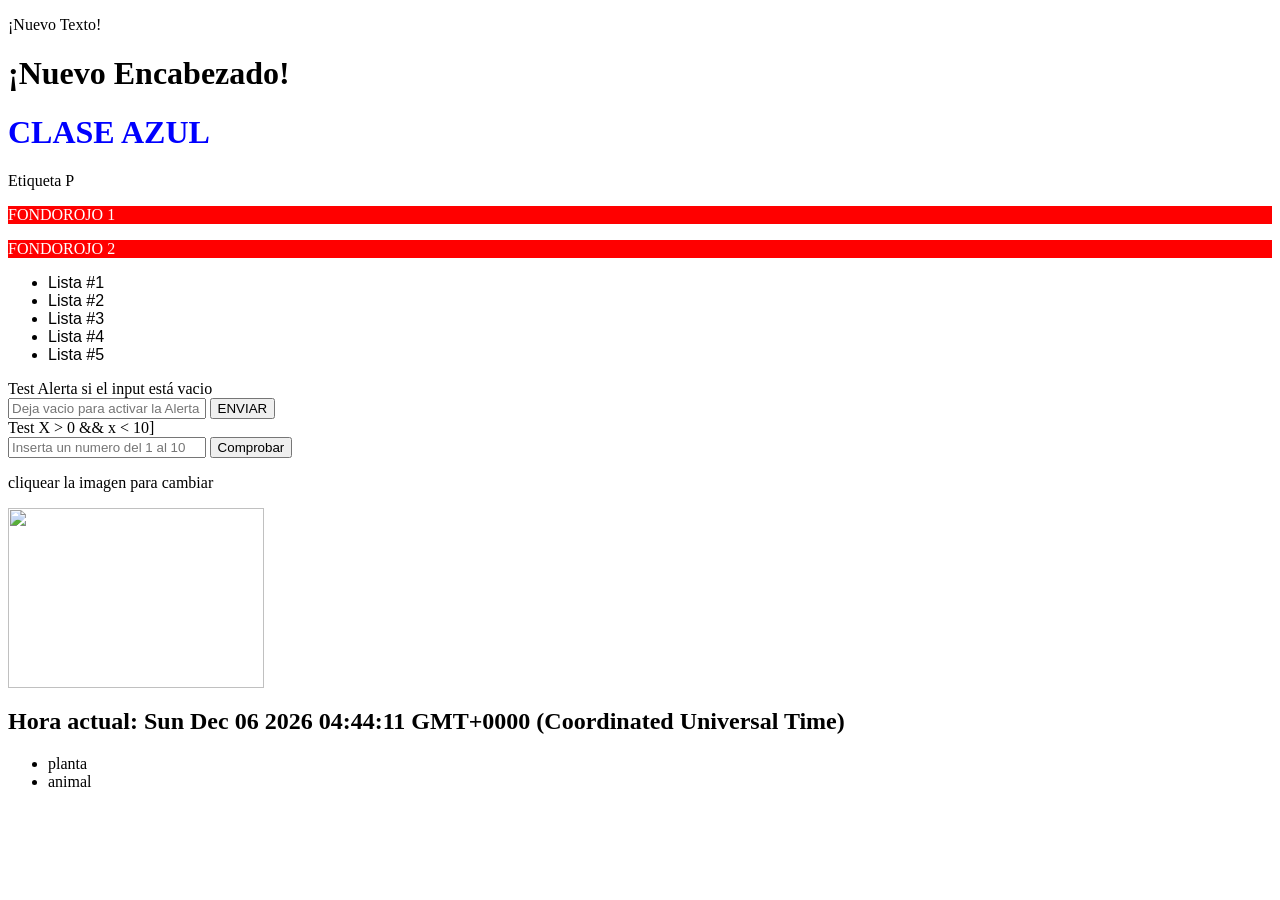
==== index.html @ 06f7aee9 "subiendo archivos de segundo parcial" ====
<!DOCTYPE html>
<html lang="en">
<head>
    <meta charset="UTF-8">
    <meta http-equiv="X-UA-Compatible" content="IE=edge">
    <meta name="viewport" content="width=device-width, initial-scale=1.0">
    <title>Practica DOM</title>
</head>


<style>
    .azul{
        color:  blue;
    }
    .fondorojo{
        background-color: red;
        color: white;
    }
    .list{
        font-family: Impact, Haettenschweiler, 'Arial Narrow Bold', sans-serif;
    }
    #testtext,#testtext2{
        width: 15%;
    }
    #imgcontainer{
        height: 20vh;
        width: 20vw;
    }
    img{
        height: 100%;
        width: 100%;
        object-fit: contain;
    }
    .textoArcoiris{
        .rainbow-text {
        background-image: linear-gradient(to left, violet, indigo, blue, green, yellow, orange, red);
        color: transparent;
        -webkit-background-clip: text;
        background-clip: text;
        }
    }
</style>




<body>
    <p id="demo">¡Hola Mundo!</p>
    <h1 id="titulo">Viejo Encabezado</h1>
    <main>
        <h1 class="azul">CLASE AZUL</h1>
        <p> Etiqueta P</p>
    </main>
    <p class="fondorojo">FONDOROJO 1</p>
    <p class="fondorojo">FONDOROJO 2</p>
    <ul class="list">
        <li>Lista #1</li>
        <li>Lista #2</li>
        <li>Lista #3</li>
        <li>Lista #4</li>
        <li>Lista #5</li>
    </ul>
    <form action="#" method="get" id="form1">
        <label for="testtext">Test Alerta si el input está vacio</label><br>
        <input type="text" name="testtext" id="testtext" placeholder="Deja vacio para activar la Alerta">
        <input type="submit" value="ENVIAR" id="btnSubmit">
    </form> 
    <form action="#" method="get" id="form2">
        <label for="testtext2">Test X &gt; 0 && x &lt; 10]</label> <br>
        <input type="text" name="testtext2" id="testtext2" placeholder="Inserta un numero del 1 al 10">
        <input type="submit" value="Comprobar" id="btnSubmit2">
    </form>
    
    <p class="textoArcoiris">cliquear la imagen para cambiar</p>
    <div id="imgcontainer" onclick="ChangePicture()">
        <img id="misimagenes" src="https://i.pinimg.com/564x/33/c6/9a/33c69ae40dd2819f901bc79cfc365408.jpg" alt="">
    </div>

    <h2 id="timelabel">HORA ACTUAL:</h2>
</body>




<script>
    document.getElementById("demo").innerHTML="¡Nuevo Texto!";
    document.getElementById("titulo").innerHTML="¡Nuevo Encabezado!";
    

    const x = document.getElementsByTagName("main");
    console.log(x);
    const y = document.getElementsByTagName("p");
    console.log(y);
   

    const X = document.getElementsByClassName("intro");
    console.log(x);

    
    const a = document.querySelectorAll("p.fondorojo");


    const b = document.querySelectorAll("ul > li");
    console.log(b);


    const c = document.querySelector("h1");
    console.log(c);
   

    const d = document.querySelector(".list");
    console.log(d);

  

        console.log("INICIO FOREACH");
    const listaDeElementos = document.querySelectorAll("ul > li");
        listaDeElementos.forEach((item) => {
            console.log(item);
            
        });
        console.log("FINAL FOREACH");


        //Agregar nuevos elementos HTML.
        let lista = document.createElement("ul");
        document.body.appendChild(lista);

        let elemento1 = document.createElement("li");
        elemento1.textContent="planta";
        lista.appendChild(elemento1);
        
        let elemento2 = document.createElement("li");
        elemento2.textContent="animal";
        lista.appendChild(elemento2);


    


        let botonSubmit = document.getElementById('btnSubmit');
        botonSubmit.addEventListener("click", () =>{
            let x = document.forms["form1"]["testtext"].value;
            if(x === ""){
                alert("Se debe completar el nombre");
                return false;
            }
        });

      
        
        let botonSubmit2 = document.getElementById('btnSubmit2');
        botonSubmit2.addEventListener("click", () =>{
            let x = document.forms["form2"]["testtext2"].value
            if (isNaN(x) || x < 1 || x > 10){
                alert("Entrada no valida");
                return false;
            }else{
                alert("Correcto");
                return false
            }
            return false;
        })
        
        function ChangePicture(x){
            document.getElementById('misimagenes').src = linksfotos[Math.floor(Math.random()*linksfotos.length)];
            console.log(document.getElementById('misimagenes').src);
        }
       
        document.getElementById("timelabel").innerHTML = "Hora actual: " + Date();

        const linksfotos = [
            "https://i.pinimg.com/564x/0b/a7/ee/0ba7eeebcef8474ac8dbc08c6b8f8826.jpg",
            "https://i.pinimg.com/564x/b6/6e/cf/b66ecf60caad49b347f17aa195dd56a4.jpg",
            "https://i.pinimg.com/564x/40/97/51/40975117349aef16c5d062c05714a4f1.jpg"





        ]

</script>
</html>
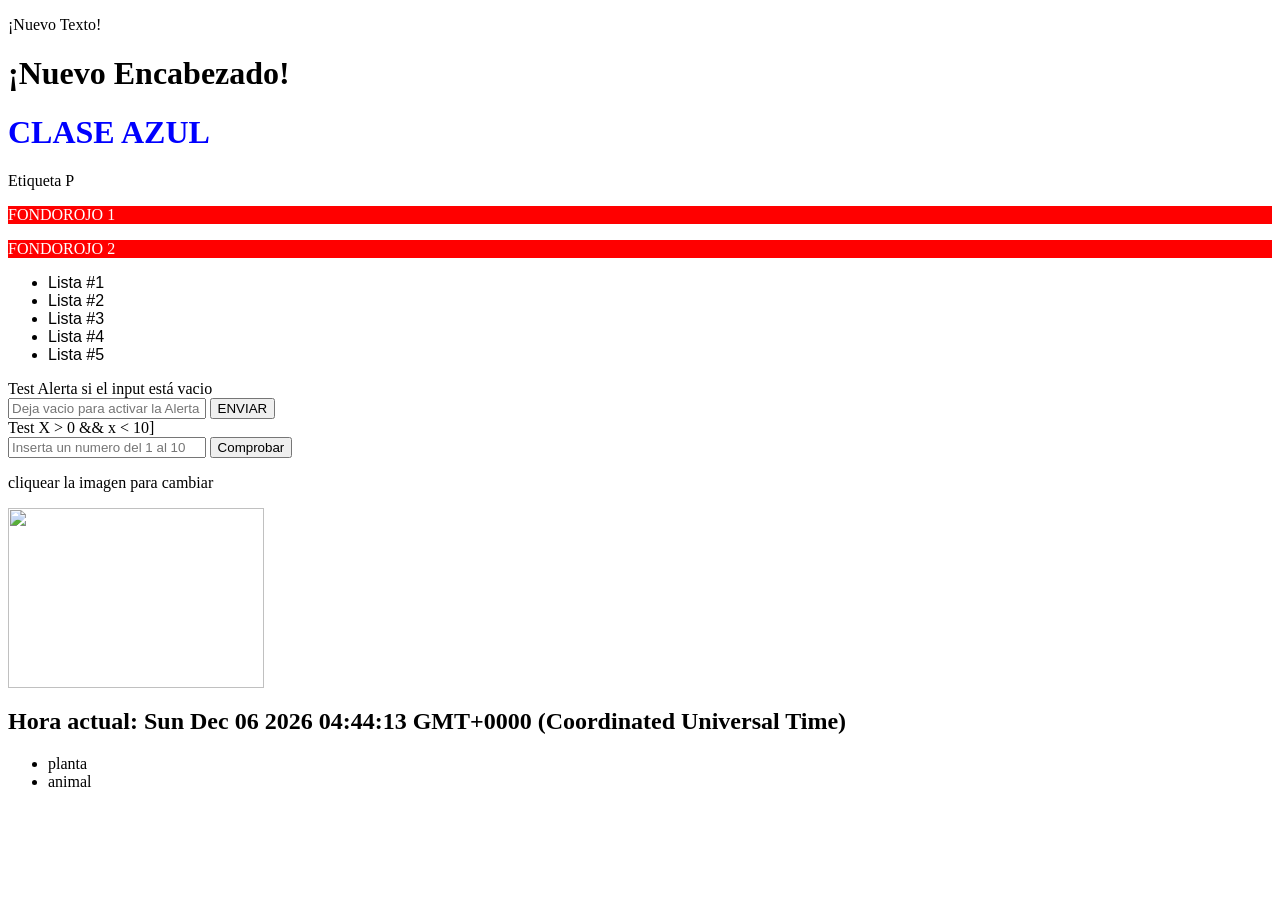
==== commit dc50880c: "Update index.html" ====
--- a/index.html
+++ b/index.html
@@ -171,6 +171,7 @@
 
         const linksfotos = [
             "https://i.pinimg.com/564x/0b/a7/ee/0ba7eeebcef8474ac8dbc08c6b8f8826.jpg",
+            "https://i.pinimg.com/564x/33/c6/9a/33c69ae40dd2819f901bc79cfc365408.jpg",
             "https://i.pinimg.com/564x/b6/6e/cf/b66ecf60caad49b347f17aa195dd56a4.jpg",
             "https://i.pinimg.com/564x/40/97/51/40975117349aef16c5d062c05714a4f1.jpg"
 
@@ -181,4 +182,4 @@
         ]
 
 </script>
-</html>+</html>
